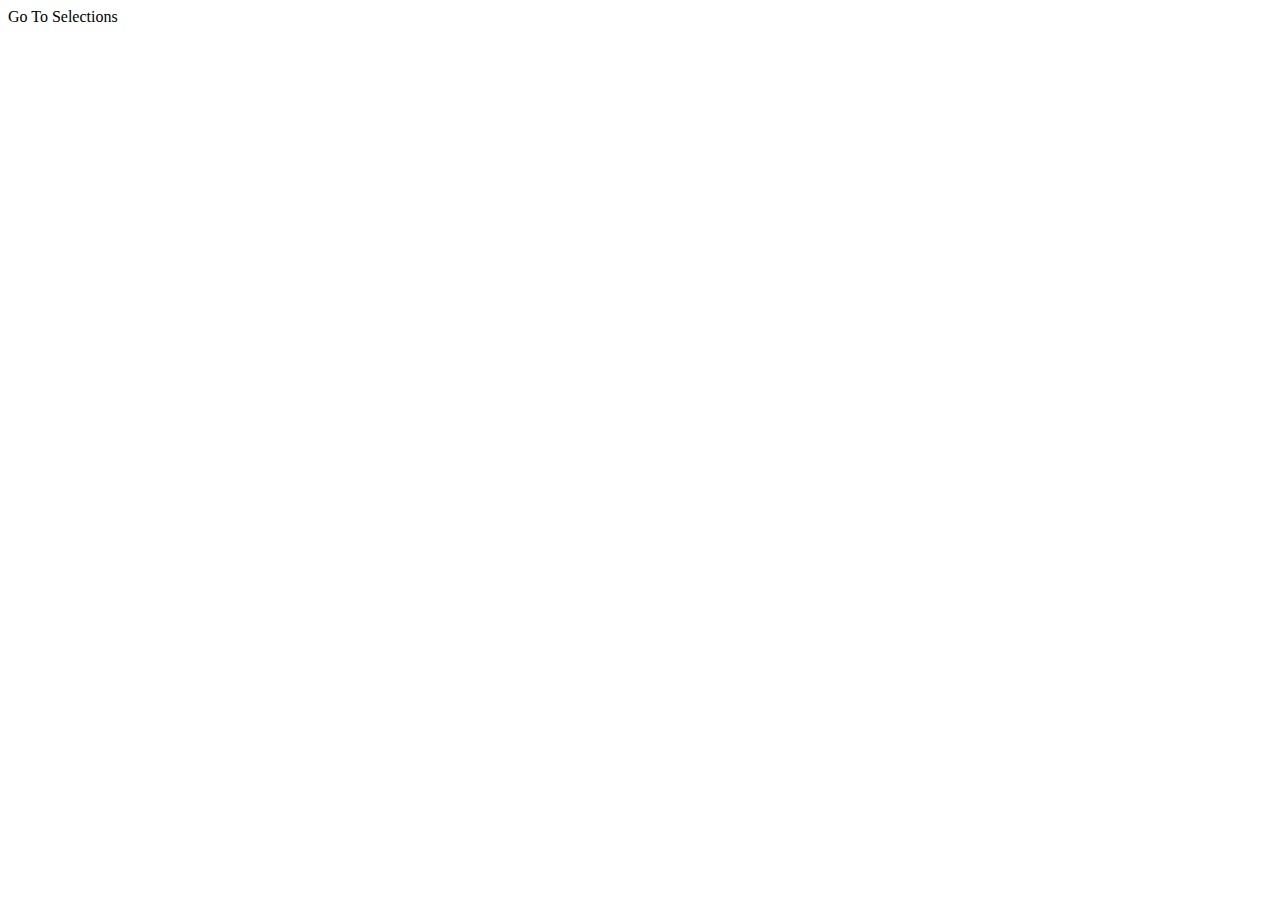
==== src/main/resources/templates/user/index.html @ 4a396fa2 "14.6. Studio: Spa User Signup complete w/o bonus mission" ====
<!DOCTYPE html>
<html lang="en" xmlns:th="https://www.thymeleaf.org/">
<head>
    <meta charset="UTF-8">
    <title>Title</title>
</head>
<body>
<a th:href="@{/}">Go To Selections</a>
<!--14.6.5. Refining Form Submission¶
Task 1: Once registered, we want the user to access the form selecting their spa services.
In user/index.html, add a th:href element to take the user back to the root path, /,
 of the app, where the serviceSelection template will be rendered. -->
</body>
</html>
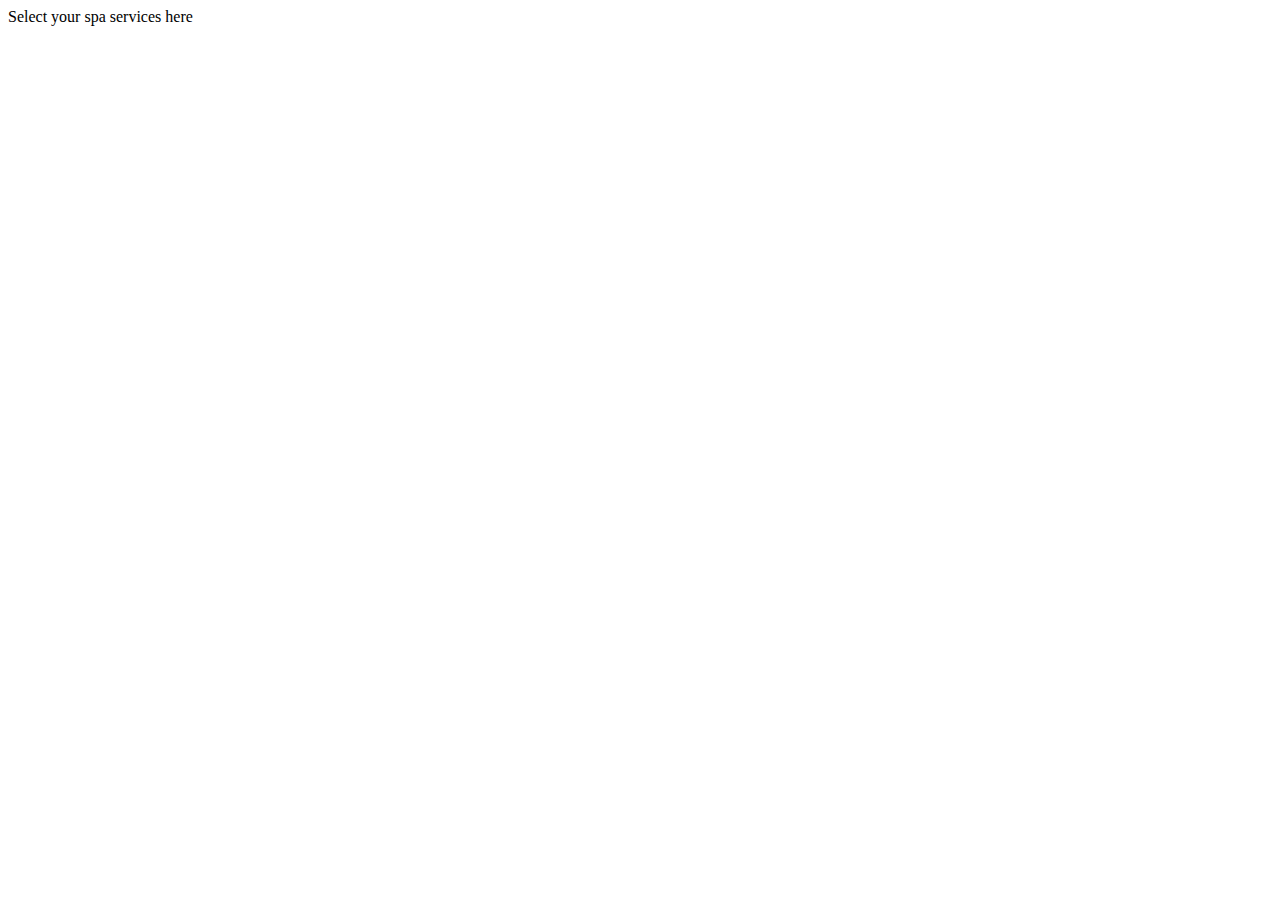
==== commit e5b9b0dd: "15.6. Studio: Spa User Validation" ====
--- a/src/main/resources/templates/user/index.html
+++ b/src/main/resources/templates/user/index.html
@@ -1,14 +1,14 @@
 <!DOCTYPE html>
-<html lang="en" xmlns:th="https://www.thymeleaf.org/">
+<html lang="en" xmlns:th = "http://www.thymeleaf.org/">
 <head>
     <meta charset="UTF-8">
-    <title>Title</title>
+    <link href="../static/css/styles.css" th:href="@{/css/styles.css}" rel="stylesheet" />
+    <title>Welcome</title>
 </head>
 <body>
-<a th:href="@{/}">Go To Selections</a>
-<!--14.6.5. Refining Form Submission¶
-Task 1: Once registered, we want the user to access the form selecting their spa services.
-In user/index.html, add a th:href element to take the user back to the root path, /,
- of the app, where the serviceSelection template will be rendered. -->
+     <!--<p th:text = "'Welcome ' + ${user.username} + '!'"></p>-->
+    <a th:href="@{/}">
+        Select your spa services here
+    </a>
 </body>
 </html>